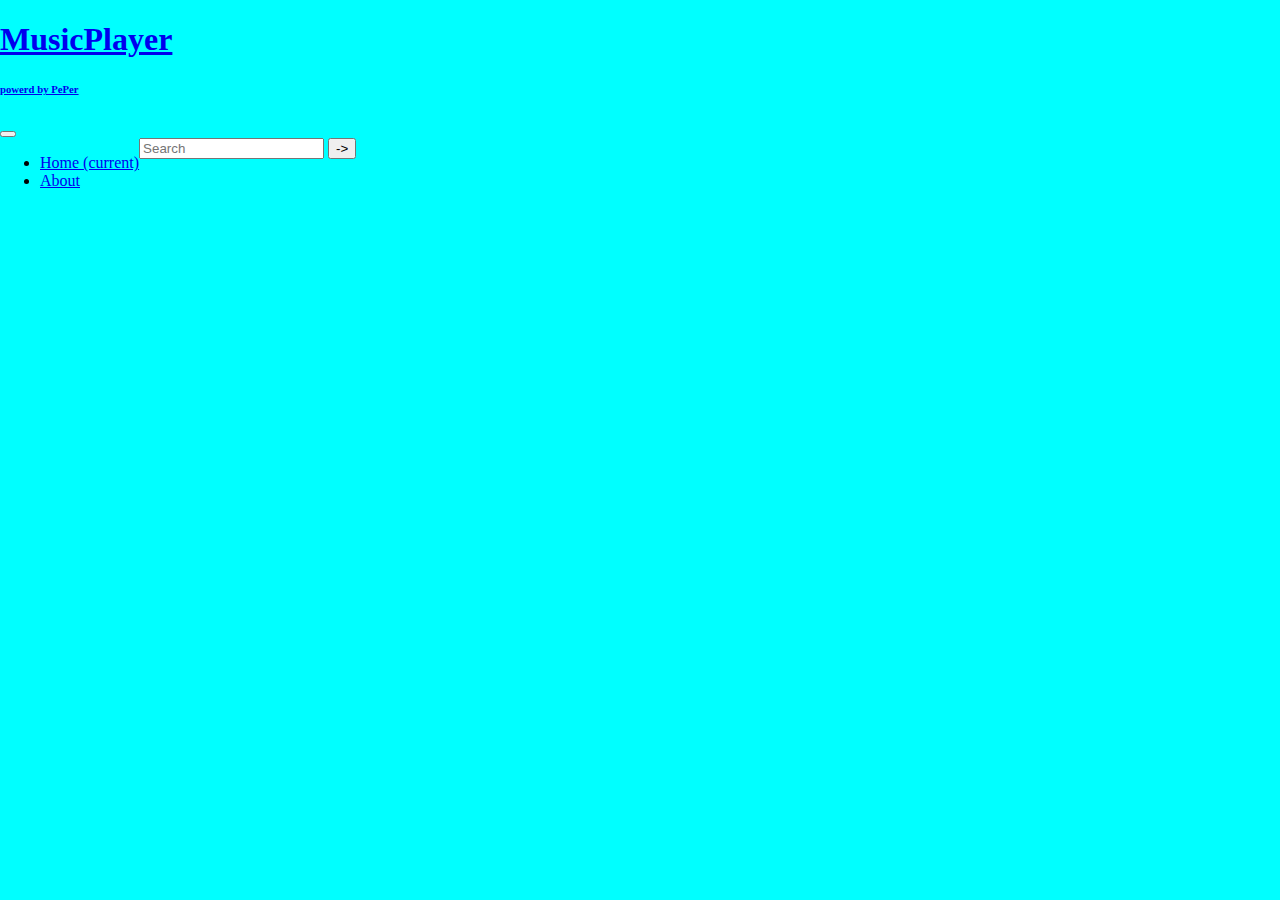
==== Index.html @ 083806ef "initial push" ====
<!DOCTYPE html>
<html>

<head>
    <meta charset="UTF-8">
    <meta name="viewport" content="width=device-width, initial-scale=1">
    <meta http-equiv = "refresh" content = " time ; url = Lab5.xml"/>
    <title>re-direct</title>
</head>

<script type="text/javascript" charset="utf-8">
    window.location.href = "CodeMusic.html";

</script>
<body>
<a href="CodeMusic.html"><button type="submit">Redirecting</button></a></a>
</body>

</html>
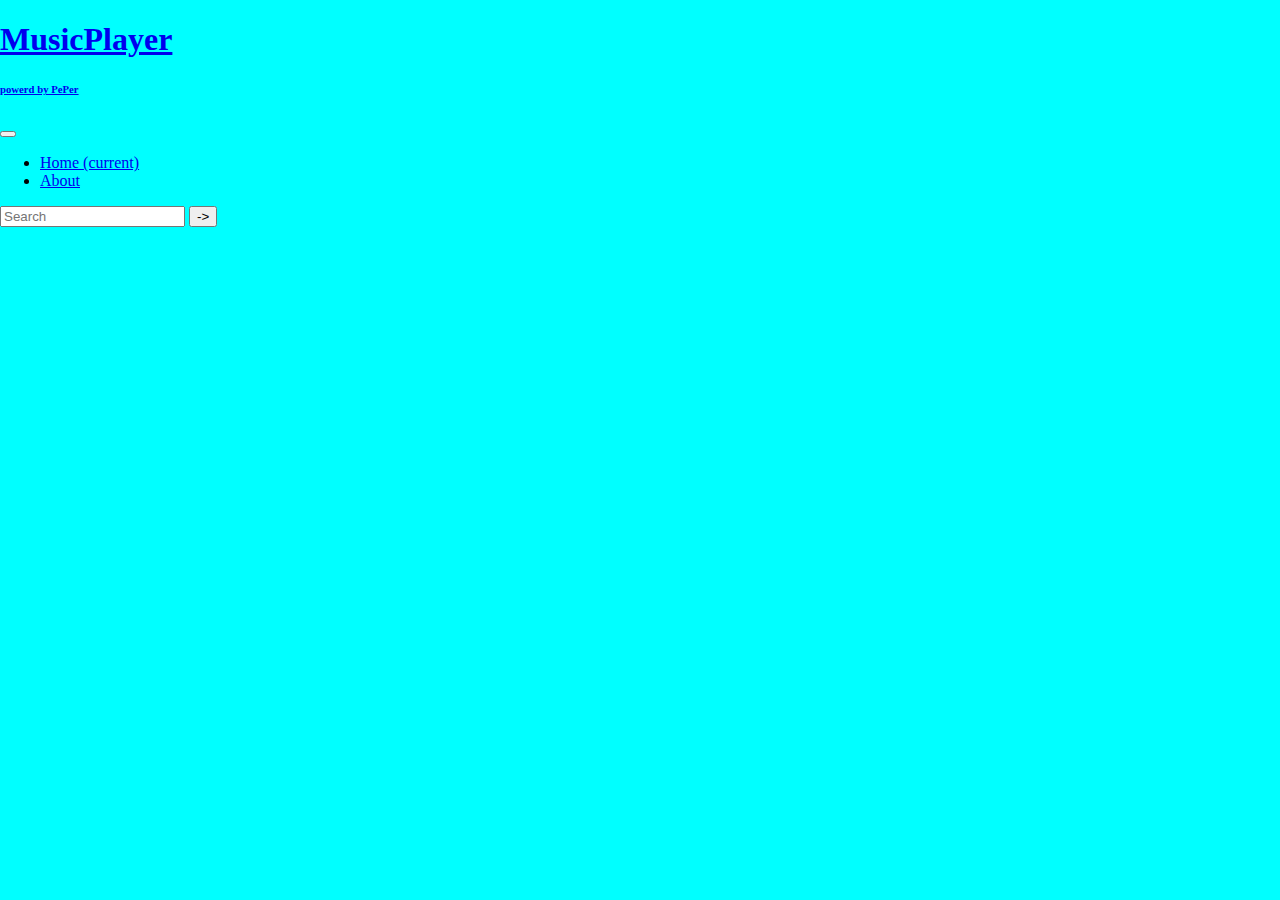
==== commit 69efb10c: "commit" ====
--- a/Index.html
+++ b/Index.html
@@ -1,10 +1,10 @@
 
 <!DOCTYPE html>
 <html>
-
 <head>
     <meta charset="UTF-8">
     <meta name="viewport" content="width=device-width, initial-scale=1">
+    <link rel="shortcut icon" href="image/PePer-ICON.png" type="image/x-icon">
     <meta http-equiv = "refresh" content = " time ; url = Lab5.xml"/>
     <title>re-direct</title>
 </head>
@@ -12,7 +12,7 @@
 <script type="text/javascript" charset="utf-8">
     window.location.href = "CodeMusic.html";
 
-</script>
+</script> 
 <body>
 <a href="CodeMusic.html"><button type="submit">Redirecting</button></a></a>
 </body>
